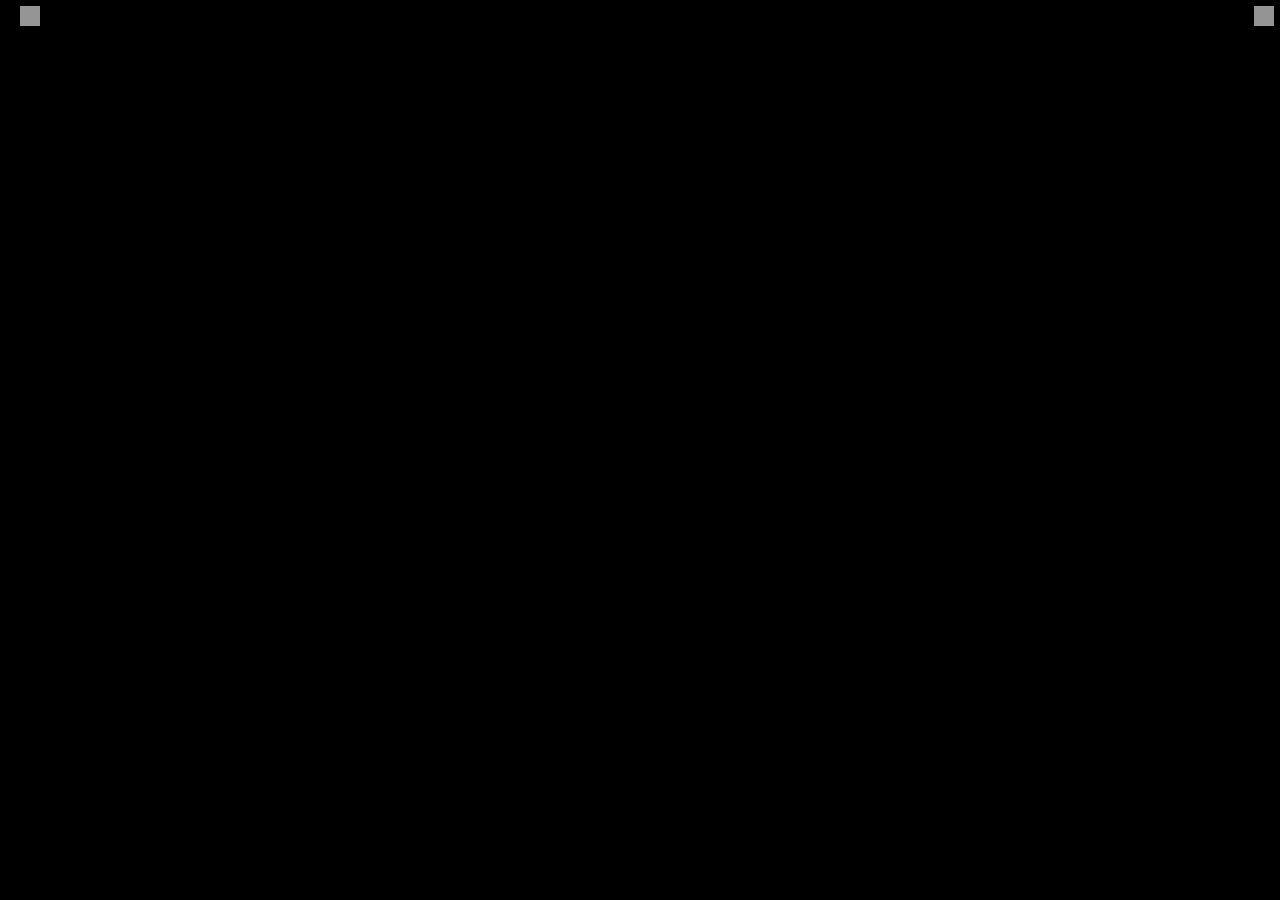
==== index.html @ 38973164 "Clubhouse end screen animation + UI polish" ====
<!DOCTYPE html>
<html lang="en">
<head>
  <link rel="manifest" href="manifest.json">
  <meta name="theme-color" content="#000000">
  <meta charset="UTF-8">
  <meta name="viewport" content="width=device-width, initial-scale=1, maximum-scale=1, user-scalable=no">
  <title>Golf Stats Tracker</title>
  <link rel="stylesheet" href="style.css">
  <link rel="stylesheet" href="clubhouse.css">
</head>
<body>

<!-- Splash Screen -->
<div id="splashScreen" style="position:fixed; inset:0; z-index:99999; background:#000; display:block; opacity:1;">
  <div class="splash-bg"></div>
  <img class="splash-logo" src="images/splash-2.png" alt="">
</div>

<div id="fadeOverlay" style="position:fixed; inset:0; z-index:99998; background:#000; display:block; opacity:1;"></div>

<!-- ===== Round Details Screen ===== -->
<div id="roundDetailsScreen" style="display:none;">
  <div class="round-details-box">
    <h2>Today's Round Details</h2>

    <div id="resumeRoundPanel" class="resume-panel hidden">
      <div class="resume-title">Active Round Found</div>
      <div id="resumeRoundCourse" class="resume-course"></div>
      <div id="resumeRoundStatus" class="resume-status"></div>
      <div class="resume-actions">
        <button id="resumeRoundBtn" type="button">Resume</button>
        <button id="newRoundBtn" type="button">Start New</button>
      </div>
    </div>

    <div class="round-form">

      <div class="form-row detail-row required-row date-display-row" id="row-roundDate">
        <div class="form-group full-width">
          <div id="roundDateDisplay" class="date-display-text"></div>
          <input type="hidden" id="roundDate">
        </div>
      </div>

      <div class="form-row detail-row required-row" id="row-roundType">
        <div class="form-group full-width">
          <label for="roundType">Round Type</label>
          <select id="roundType">
            <option value="" selected>Select Round Type</option>
            <option value="Practice Round">Practice Round</option>
            <option value="Jr PGA Tournament">Jr PGA Tournament</option>
            <option value="High School Tournament">High School Tournament</option>
            <option value="Other Event">Other Event</option>
          </select>
        </div>
      </div>

      <div class="form-row detail-row required-row" id="row-courseName">
        <div class="form-group full-width">
          <label for="courseName">Course Name</label>
          <input type="text" id="courseName">
        </div>
      </div>

      <div class="form-row detail-row required-row" id="row-startingHole">
        <div class="form-group full-width">
          <label for="startingHole">Starting Hole</label>
          <select id="startingHole">
            <option value="" selected>Select Hole</option>
            <option value="1">1</option>
            <option value="2">2</option>
            <option value="3">3</option>
            <option value="4">4</option>
            <option value="5">5</option>
            <option value="6">6</option>
            <option value="7">7</option>
            <option value="8">8</option>
            <option value="9">9</option>
            <option value="10">10</option>
            <option value="11">11</option>
            <option value="12">12</option>
            <option value="13">13</option>
            <option value="14">14</option>
            <option value="15">15</option>
            <option value="16">16</option>
            <option value="17">17</option>
            <option value="18">18</option>
          </select>
        </div>
      </div>

      <div id="postRoundGuidance" class="post-round-guidance">
        Complete the highlighted <span class="guidance-accent">Round Details</span> fields to continue.
      </div>

      <div id="postRoundReturnWrap" class="post-round-return-wrap">
        <button id="postRoundReturnBtn" type="button">Back to Round Wrap-up</button>
      </div>

      <div class="form-row detail-row recommended-row" id="row-teeInfo">
 <div class="form-group">
  <label for="teeRating">Rating</label>
  <input type="text" id="teeRating" placeholder="00.0">
</div>
<div class="form-group">
  <label for="teeSlope">Slope</label>
  <input type="number" id="teeSlope" placeholder="000">
</div>
        <div class="form-group">
          <label for="teeYardage">Yardage</label>
          <input type="number" id="teeYardage" placeholder="0000">
        </div>
      </div>

      <div class="form-row detail-row required-row" id="row-coursePars">
        <div class="form-group">
          <label for="frontPar">Front 9 Par</label>
          <input type="number" id="frontPar" name="frontPar" min="0" max="99">
        </div>
        <div class="form-group">
          <label for="backPar">Back 9 Par</label>
          <input type="number" id="backPar" name="backPar" min="0" max="99">
        </div>
        <div class="form-group">
          <label for="coursePar">Course Par</label>
          <input type="number" id="coursePar" name="coursePar" readonly>
        </div>
      </div>

      <div class="round-form-note" id="roundFormNote">
        Required rows must be complete to start. Tee details are recommended and can be added later.
      </div>

      <button id="startRoundBtn" type="button">Start Round</button>
      <button id="demoRoundBtn" type="button">Load Demo Round</button>
      <button id="fillTo18Btn" type="button">Fill to Hole 18</button>

    </div>
  </div>
</div>

<!-- Main Stats Input / Home Page -->
<div id="appContainer">
  <header>
  <h1></h1>
  <button id="statsHelpBtn" class="help-btn" type="button">?</button>
  
</header>

  <div class="hole-nav">
    <div class="hole-par-section">
      <h2 class="enter-stats-header">Enter Stats for Hole <span id="holeHeader">1</span></h2>

      <div class="hole-par-container">
        <div class="hole-par-header">Select Hole's Par</div>
        <div class="hole-par-radios">
          <label class="hole-par-radio">
            <input type="radio" name="holePar" value="3">
            <span>3</span>
          </label>
          <label class="hole-par-radio">
            <input type="radio" name="holePar" value="4">
            <span>4</span>
          </label>
          <label class="hole-par-radio">
            <input type="radio" name="holePar" value="5">
            <span>5</span>
          </label>
        </div>
      </div>
    </div>
  </div>

  <div class="gray-background">
    <div class="checkbox-container">
      <div class="checkbox-row">
        <div class="checkbox-item"><input type="checkbox" id="fir"><span>FIR</span></div>
        <div class="checkbox-item"><input type="checkbox" id="gir"><span>GIR</span></div>
      </div>
      <div class="checkbox-row">
        <div class="checkbox-item"><input type="checkbox" id="updown"><span>U&amp;D</span></div>
        <div class="checkbox-item"><input type="checkbox" id="sand"><span>SndSv</span></div>
      </div>
    </div>
  </div>

  <div class="stat-counter">
    <label for="putts">Putts</label>
    <div class="counter-group">
      <button class="minus" type="button"><span>−</span></button>
      <input type="number" id="putts" value="0">
      <button class="plus" type="button"><span>+</span></button>
    </div>
  </div>

  <div class="stat-counter">
    <label for="penalty">Penalty</label>
    <div class="counter-group">
      <button class="minus" type="button"><span>−</span></button>
      <input type="number" id="penalty" value="0">
      <button class="plus" type="button"><span>+</span></button>
    </div>
  </div>

  <div class="stat-counter">
    <label for="score">Score</label>
    <div class="counter-group">
      <button class="minus" type="button"><span>−</span></button>
      <input type="number" id="score" value="0">
      <button class="plus" type="button"><span>+</span></button>
    </div>
  </div>







<div class="actions">
  <div class="save-hole-row">
    <button id="prevHole" class="nav-btn arrow-btn" type="button">◀</button>
    <button id="saveHole" type="button">Save Hole</button>
    <button id="forwardHole" class="nav-btn arrow-btn" type="button">▶</button>
  </div>

  <button id="seeStats" type="button">View Stats Summary</button>
</div>








  <div class="return-row">
    <button id="returnToDetails" type="button">← Return to Round Details</button>
  </div>
</div>

<!-- Stats Help Popup -->
<div id="statsHelpPopup" class="popup-overlay">
  <div class="help-popup-box">
    <div class="help-popup-title">Stats Screen Help</div>

    <div class="help-popup-text">
      <p><strong>Select the hole par</strong> first.</p>

      <p>
        Enter the stats for that hole, including
        <strong>Putts</strong> and <strong>Score</strong>.
      </p>

      <p>
        Check <strong>FIR</strong>, <strong>GIR</strong>,
        <strong>U&amp;D</strong>, and <strong>SndSv</strong>
        only if they apply to that hole.
      </p>

      <p>
        Tap <strong>Save Hole</strong> when finished.
        The app will automatically move to the next hole.
      </p>

      <p>
        Use the left and right arrows only if you need to view another hole screen.
      </p>
    </div>

    <button id="statsHelpCloseBtn" type="button">Close</button>
  </div>
</div>


<!-- Save Confirmation Popup -->
<div id="saveConfirmPopup" class="popup-overlay">
  <div class="popup-box">
    <div id="saveConfirmText">Save Hole X Stats?</div>

    <p class="warning-text save-hole-warning">
      Be sure you have entered <br>all this hole's stats accurately.<br>
      You will not be able to edit this later.
    </p>

    <button id="confirmOK" type="button">OK</button>
    <button id="confirmCancel" type="button">Cancel</button>
  </div>
</div>

<!-- Validation Popup -->
<div id="validationPopup" class="popup-overlay">
  <div class="popup-box">
    <div id="validationText"></div>
    <button id="validationOK" type="button">OK</button>
  </div>
</div>

<!-- Hole Saved Fade Message -->
<div id="holeSavedFade" class="popup-overlay">
  <div class="popup-box">
    <div class="hole-saved-text">
      Hole <span id="holeSavedNumber">1</span> Saved <span class="checkmark">✔</span>
    </div>
  </div>
</div>

<!-- Round Complete Modal -->
<div id="roundCompleteModal" class="popup-overlay">
  <div class="popup-box">
    <div id="roundCompleteText" style="font-size:22px; font-weight:bold; margin-bottom:16px;"></div>

    <div id="roundCompleteSubtext" style="font-size:16px; line-height:1.4; margin-bottom:20px;"></div>

    <div class="round-complete-buttons">
      <button id="roundCompleteSummaryBtn" type="button">View Summary</button>
      <button id="roundCompleteDetailsBtn" type="button">Round Details</button>
      <button id="roundCompleteCloseBtn" type="button">Go to Round Wrap-up</button>
    </div>
  </div>
</div>


<!-- Round Details Help Popup -->


<!-- 19th Hole Screen -->
<div id="nineteenthHoleScreen" class="screen hidden">
  <div class="summary-box nineteenth-box" style="text-align:center;">
    <div class="nineteenth-box-inner">

      <h2 style="margin-bottom:10px;">Today's Round Wrap-up</h2>
      <div id="nineteenthHeadline" style="font-size:18px; margin-bottom:20px;"></div>

      <div id="finalScoreCircle" class="score-circle nineteenth-score-circle"></div>

      <div class="nineteenth-mini-stats">
        <div class="nineteenth-mini-stat nineteenth-score-summary">
          <div><strong>Final Score:</strong> <span id="nineteenthFinalScore"></span></div>
          <div><strong>Vs Par:</strong> <span id="nineteenthVsPar"></span></div>
        </div>

        <div class="nineteenth-avg-row">
          <div class="nineteenth-mini-stat">
            <div>Par 3 Avg</div>
            <div id="par3Avg">--</div>
          </div>
          <div class="nineteenth-mini-stat">
            <div>Par 4 Avg</div>
            <div id="par4Avg">--</div>
          </div>
          <div class="nineteenth-mini-stat">
            <div>Par 5 Avg</div>
            <div id="par5Avg">--</div>
          </div>
        </div>

        <div class="nineteenth-mini-stat nineteenth-putts-stat">
          <div><strong>Putts for Round:</strong> <span id="roundPuttsTotal">0</span></div>
        </div>
      </div>

      <div id="missingCourseDataReminder" style="margin-bottom:20px; font-size:14px; display:none;"></div>

      <div class="actions">
        <button id="nineteenthSummaryBtn" type="button">View Summary</button>
        <button id="viewSavedRoundsBtn" type="button">Go to Saved Rounds</button>
        <button id="nineteenthDetailsBtn" type="button">Finish Round Details</button>
        <button id="nineteenthNewRoundBtn" type="button">Start New Round</button>
      </div>

    </div>
  </div>
</div>

<!-- Saved Rounds Hub Screen -->
<div id="savedRoundsScreen" class="screen hidden saved-rounds-screen">
  <div class="saved-rounds-overlay">
    <div class="saved-rounds-panel">
      <h2 class="saved-rounds-title">Saved Rounds</h2>
      <div class="saved-rounds-subtitle">History and performance review</div>

      <div class="saved-rounds-hub-actions">
        <button id="openPerformanceChartsBtn" type="button">Open Performance Charts</button>
        <button id="openSavedRoundsListBtn" type="button">View Saved Rounds</button>
      </div>

      <button
        id="savedRoundsHubBackBtn"
        type="button"
        onclick="
          document.getElementById('savedRoundsScreen')?.classList.add('hidden');
          document.getElementById('performanceChartsScreen')?.classList.add('hidden');
          document.getElementById('savedRoundsListScreen')?.classList.add('hidden');
          document.getElementById('nineteenthHoleScreen')?.classList.remove('hidden');
        "
      >Back</button>
    </div>
  </div>
</div>

<!-- Performance Charts Screen -->
<div id="performanceChartsScreen" class="screen hidden saved-rounds-screen">
  <div class="saved-rounds-overlay">
    <div class="saved-rounds-panel">

      <h2 class="saved-rounds-title">Performance Charts</h2>
      <div class="saved-rounds-subtitle">Round analysis and trends</div>

      <div class="analytics-review-section">
        <div class="analytics-swiper" id="analyticsSwiper">
          <div class="analytics-swiper-track" id="analyticsSwiperTrack">

            <div class="analytics-slide">
              <div class="analytics-chart-card">
                <div class="analytics-card-title">Score vs Yardage</div>
                <canvas id="scoreYardageChart" aria-label="Score versus yardage chart"></canvas>
              </div>
            </div>

            <div class="analytics-slide">
              <div class="analytics-chart-card">
                <div class="analytics-card-title">FIR % by Round</div>
                <canvas id="firByRoundChart" aria-label="Fairways in regulation by round"></canvas>
              </div>
            </div>

          </div>
        </div>

        <div class="analytics-dots">
          <button type="button" class="analytics-dot active" data-chart-index="0" aria-label="Show chart 1"></button>
          <button type="button" class="analytics-dot" data-chart-index="1" aria-label="Show chart 2"></button>
        </div>

        <div class="analytics-metrics-grid">
          <div class="analytics-metric-card">
            <div class="analytics-metric-label">Avg Score</div>
            <div id="avgScoreValue" class="analytics-metric-value">--</div>
          </div>

          <div class="analytics-metric-card">
            <div class="analytics-metric-label">Avg vs Par</div>
            <div id="avgVsParValue" class="analytics-metric-value">--</div>
          </div>

          <div class="analytics-metric-card">
            <div class="analytics-metric-label">Putts / Round</div>
            <div id="avgPuttsValue" class="analytics-metric-value">--</div>
          </div>

          <div class="analytics-metric-card">
            <div class="analytics-metric-label">U&amp;D</div>
            <div id="avgUpDownValue" class="analytics-metric-value">--</div>
          </div>
        </div>
        <!-- ========================================= -->
<!-- FIR CHART → DOT TAP POPUP (START) -->
<!-- ========================================= -->
<div id="chartPointPopup" class="chart-point-popup hidden">

  <div class="chart-popup-box">

    <div class="chart-popup-close" id="chartPopupClose">✖</div>

    <div class="chart-popup-content">

      <div class="chart-popup-section">
        <div class="chart-popup-title">Round Details</div>
        <div id="popupCourse">Course: --</div>
        <div id="popupDate">Date: --</div>
      </div>

      <div class="chart-popup-section">
        <div class="chart-popup-title">FIR Context</div>
        <div id="popupPar4FIR">Par 4 FIR: --</div>
        <div id="popupPar5FIR">Par 5 FIR: --</div>
      </div>

      <div class="chart-popup-section">
        <div class="chart-popup-title">Course Setup</div>
        <div id="popupYardage">Yardage: --</div>
        <div id="popupRating">Rating: --</div>
        <div id="popupSlope">Slope: --</div>
      </div>

    </div>

    <div id="chartPopupPointer" class="chart-popup-pointer"></div>

  </div>
</div>
<!-- ========================================= -->
<!-- FIR CHART → DOT TAP POPUP (END) -->
<!-- ========================================= -->
      </div>

      <button
        id="performanceChartsBackBtn"
        type="button"
        onclick="
          document.getElementById('performanceChartsScreen')?.classList.add('hidden');
          document.getElementById('savedRoundsListScreen')?.classList.add('hidden');
          document.getElementById('savedRoundsScreen')?.classList.remove('hidden');
          document.dispatchEvent(new Event('savedRoundsShown'));
        "
      >Back</button>

    </div>
  </div>
</div>

<!-- Saved Rounds List Screen -->
<div id="savedRoundsListScreen" class="screen hidden saved-rounds-screen">
  <div class="saved-rounds-overlay">
    <div class="saved-rounds-panel">
      <h2 class="saved-rounds-title">Saved Rounds</h2>
      <div class="saved-rounds-subtitle">Round history and results</div>

      <div id="savedRoundsList" class="saved-rounds-list"></div>

      <button
        id="savedRoundsListBackBtn"
        type="button"
        onclick="
          document.getElementById('savedRoundsListScreen')?.classList.add('hidden');
          document.getElementById('performanceChartsScreen')?.classList.add('hidden');
          document.getElementById('savedRoundsScreen')?.classList.remove('hidden');
          document.dispatchEvent(new Event('savedRoundsShown'));
        "
      >Back</button>
    </div>
  </div>
</div>

<!-- Final Closure Popup -->
<div id="finalClosurePopup" class="popup-overlay">
  <div class="popup-box">
    <div id="finalClosureTitle" style="font-size:22px; font-weight:bold; margin-bottom:16px;">
      Round Complete
    </div>
    <div id="finalClosureText" style="font-size:16px; line-height:1.5; margin-bottom:20px;">
      Awesome. Complete stats make your analysis more accurate and more useful to coaches and recruiters. Keep up the good work!
    </div>
    <button id="finalClosureBtn" type="button">See You on the Next Round</button>
  </div>
</div>

<!-- Round Summary Modal -->
<div id="summaryModal">
  <div class="summary-box">
    <div id="exitSummary">EXIT ✖</div>
    <h2>Round Summary</h2>
<div id="summaryCourseName" style="font-size:14px; color:#555; margin-top:-6px; margin-bottom:10px;"></div>
    <div class="table-container">
      <table id="summaryTable">
        <thead>
          <tr>
            <th>Hole</th>
            <th>FIR</th>
            <th>GIR</th>
            <th>Putts</th>
            <th>U&amp;D</th>
            <th>SndSv</th>
            <th>Pnlty</th>
            <th>Score</th>
          </tr>
        </thead>
        <tbody>
          <!-- JS generated rows -->
        </tbody>
      </table>
    </div>
  </div>
</div>

<div id="rotateOverlay">
  <div id="rotateMessage">
    ⛳ Please rotate your phone back to portrait to continue
  </div>
</div>

<div id="deleteRoundPopup" class="popup-overlay hidden">
  <div class="popup-box">
    <h2>Start New Round?</h2>
    <p class="warning-text">
      Are you sure you want to start a new round?<br><br>
      There is an active round in progress.<br>
      All data from that round will be deleted.
    </p>

    <div class="popup-actions">
      <button id="keepCurrentRoundBtn" type="button">Keep Current Round</button>
      <button id="deleteAndStartNewBtn" type="button">Delete and Start New</button>
    </div>
  </div>
</div>

<!-- For Testing Saved Rounds -->
<button id="devJumpToSavedRounds" onclick="
document.getElementById('roundDetailsScreen')?.style.setProperty('display','none');
document.getElementById('appContainer')?.style.setProperty('display','none');
document.getElementById('nineteenthHoleScreen')?.classList.add('hidden');
document.getElementById('performanceChartsScreen')?.classList.add('hidden');
document.getElementById('savedRoundsListScreen')?.classList.add('hidden');
document.getElementById('savedRoundsScreen')?.classList.remove('hidden');
if (typeof window.renderSavedRounds === 'function') window.renderSavedRounds();
document.dispatchEvent(new Event('savedRoundsShown'));
" style="
position: fixed;
top: 6px;
left: 6px;
z-index: 2147483647;
width: 20px;
height: 20px;
padding: 0;
background: #959595;
color: transparent;
border: none;
border-radius: 0;
cursor: pointer;
font-size: 0;
line-height: 0;
">
SR

DEV: Saved Rounds
</button>


<!-- ===== DEV BUILD Btn for Clubhouse section (REMOVE BEFORE TOURNAMENT) ===== -->
<button id="devClubhouseBtn" type="button" onclick="showClubhouseScreen()" style="
position: fixed;
top: 6px;
right: 6px;
z-index: 2147483647;
width: 20px;
height: 20px;
padding: 0;
background: #949494;
color: transparent;
border: none;
border-radius: 0;
cursor: pointer;
font-size: 0;
line-height: 0;
">
CH

DEV: Clubhouse
</button>


<!-- ===== Clubhouse Block) ===== -->

<!-- ===== DEV BUILD LABEL (REMOVE BEFORE TOURNAMENT) ===== -->
<<div id="clubhouseScreen" class="hidden">
  <div class="clubhouse-box">

    <h2>Welcome to the Clubhouse</h2>

    <div id="clubhouseMessage" class="clubhouse-message-text"></div>

    <div class="actions clubhouse-actions">
      <button id="clubhouseSummaryBtn" type="button" onclick="openClubhouseSummary()">View Summary</button>
      <button id="clubhouseNewRoundBtn" type="button" onclick="startNewRoundFromClubhouse()">Start New Round</button>
      <button id="clubhouseCloseBtn" type="button" onclick="showClubhouseDoneScreen()">Done</button>
    </div>

  </div>
</div>


<!-- ===== CLOSING Clubhouse Goodbye) ===== -->
<div id="clubhouseDoneScreen" class="hidden">
  <div class="clubhouse-done-inner">
    <img
      id="clubhouseDoneLogo"
      src="images/Stracker-header-2.png"
      alt="Stracker"
    >

    <button id="clubhouseDoneStartBtn" type="button" onclick="startNewRoundFromClubhouseDone()">
      Tap Here to Start a New Round
    </button>
  </div>
</div>





<script src="js/state.js"></script>
<script src="js/storage.js"></script>
<script src="js/analytic.js"></script>
<script src="js/app.js"></script>
<script src="js/clubhouse.js"></script>

</body>
</html>
---- style.css ----
/* ================= Global ================= */
html,
body {
    width: 100%;
    max-width: 100%;
    margin: 0;
    padding: 0;
    overflow-x: hidden;
    background-color: black;
    font-family: Arial, sans-serif;
    text-align: center;
}

body {
    background-color: black;
}

.hidden {
    display: none !important;
}

:root {
    --round-bg-image: url("images/golf-shot1.jpg");
}

/* ================= Footer ================= */
footer {
    display: none;
    background-color: white;
    color: black;
    padding: 12px 16px;
    width: 100%;
    box-sizing: border-box;
    position: sticky;
    bottom: 0;
    z-index: 10;
}

footer a#contact-link {
    color: #007bff;
    text-decoration: underline;
}

/* ================= Splash Screen ================= */
#splashScreen {
    position: fixed;
    inset: 0;
    display: flex;
    justify-content: center;
    align-items: center;
    background: black;
    overflow: hidden;
    z-index: 99999;
}

.splash-bg {
    position: absolute;
    inset: 0;
    background-image: url("images/splash-1.jpg");
    background-size: cover;
    background-position: center;
    opacity: 0;
    transform: scale(0.75);
    animation:
        splashBGIn 2s ease forwards,
        splashBGOut 1.5s ease 2s forwards;
}

.splash-logo {
    position: absolute;
    width: 35%;
    left: 50%;
    top: 60%; /* 👈 THIS is your starting height */
    transform: translate(-50%, -50%) scale(0.75);
    transform-origin: center center;
    animation:
        splashLogoIn 2s ease forwards,
        splashLogoMove 1.5s ease 2s forwards,
        splashLogoHold 1s linear 3.5s forwards,
        splashLogoOut 2s ease 3.5s forwards;
}

#fadeOverlay {
    position: fixed;
    inset: 0;
    background: black;
    z-index: 99998;
    opacity: 1;
    pointer-events: none;
    transition: opacity 0.35s ease;
}

#appContainer {
    display: none;
    background:
        linear-gradient(rgba(0, 0, 0, 0.18), rgba(0, 0, 0, 0.34)),
        var(--round-bg-image) center center / cover no-repeat;
    background-color: white;
    opacity: 1;
    transform: scale(1);
    min-height: 100vh;
    padding-bottom: calc(100px + env(safe-area-inset-bottom));
    box-sizing: border-box;
}

@keyframes splashBGIn {
    0% {
        opacity: 0;
        transform: scale(0.75);
    }
    25% {
        opacity: 1;
    }
    100% {
        opacity: 1;
        transform: scale(1);
    }
}

@keyframes splashBGOut {
    to {
        opacity: 0;
    }
}

@keyframes splashLogoIn {
    0% {
        opacity: 0;
        transform: translate(-50%, 160%) scale(0.75);
    }
    25% {
        opacity: 1;
    }
    100% {
        opacity: 1;
        transform: translate(-50%, 160%) scale(1);
    }
}

@keyframes splashLogoMove {
    from {
        opacity: 1;
        transform: translate(-50%, 160%) scale(1);
    }
    to {
        opacity: 1;
        transform: translate(-50%, -50%) scale(2);
    }
}

@keyframes splashLogoHold {
    from {
        opacity: 1;
        transform: translate(-50%, -50%) scale(2);
    }
    to {
        opacity: 1;
        transform: translate(-50%, -50%) scale(2);
    }
}

@keyframes splashLogoOut {
    from {
        opacity: 1;
        transform: translate(-50%, -50%) scale(2);
    }
    to {
        opacity: 0;
        transform: translate(-50%, -50%) scale(2);
    }
}

/* ================= Header ================= */
header {
    display: flex;
    justify-content: center;
    align-items: center;
    position: relative;
    color: white;
    background-image: url("images/Stracker-header-1.png");
    background-color: rgb(50, 50, 50);
    background-repeat: no-repeat;
    background-position: center 0%;
    background-size: contain;
    padding: 16px 0;
}

.help-btn {
    position: absolute;
    top: 10px;
    right: 10px;
    width: 30px;
    height: 30px;
    border: 1px solid rgba(255, 255, 255, 0.85);
    border-radius: 8px;
    background: rgba(0, 0, 0, 0.35);
    color: white;
    font-size: 18px;
    font-weight: 700;
    line-height: 1;
    display: flex;
    align-items: center;
    justify-content: center;
    cursor: pointer;
    z-index: 20;
}



header h1 {
    padding-top: 10px;
    margin: 0;
}

#speakerToggle {
    position: absolute;
    right: 15px;
    cursor: pointer;
    font-size: 22px;
}

/* ================= Rotate Overlay ================= */
#rotateOverlay {
    position: fixed;
    inset: 0;
    background: black;
    display: none;
    z-index: 9999;
    pointer-events: all;
}

#rotateMessage {
    color: white;
    text-align: center;
    font-size: 24px;
    margin-top: 15%;
    padding: 0 20px;
}

@media screen and (orientation: landscape) {
    #rotateOverlay {
        display: block;
    }
}

/* ================= Hole Section ================= */
.hole-nav {
    display: flex;
    justify-content: center;
    align-items: center;
    padding: 12px 5% 8px;
    background: transparent;
    margin-bottom: 3px;
}

.hole-par-section {
    display: flex;
    flex-direction: column;
    align-items: center;
    margin-top: -6px;
    gap: 4px;
    margin-bottom: -10px;
    padding: 8px 12px;
    background-color: rgba(255, 255, 255, 0.25);
    border: 1px solid rgba(255, 255, 255, 0.24);
    border-radius: 10px;
    box-sizing: border-box;
    width: 100%;
    max-width: 420px;
}

.enter-stats-header {
    font-size: 24px;
    font-weight: bold;
    margin: 0;
    text-align: left;
    color: white;
}

.hole-par-header {
    font-size: 22px;
    font-weight: bold;
    margin-bottom: 6px;
    text-align: center;
    color: white;
}

.hole-par-radios {
    display: flex;
    justify-content: center;
    gap: 10px;
}

.hole-par-radio {
    display: inline-flex;
    align-items: center;
    justify-content: center;
    cursor: pointer;
}

.hole-par-radio input[type="radio"] {
    display: none;
}

.hole-par-radio span {
    display: flex;
    justify-content: center;
    align-items: center;
    width: 55px;
    height: 40px;
    border-radius: 10px;
    border: 1px solid rgba(255, 255, 255, 0.7);
    background-color: rgba(255, 255, 255, 0.9);
    color: black;
    font-weight: bold;
    font-size: 20px;
    user-select: none;
    transition: all 0.2s ease;
}

.hole-par-radio input[type="radio"]:checked + span {
    background-color: #4caf50;
    border-color: #4caf50;
    color: white;
    box-shadow: 0 0 6px rgba(76, 175, 80, 0.6);
}

/* ================= Gray Stats Box ================= */
.gray-background {
    background-color: rgba(255, 255, 255, 0.16);
    border: 1px solid rgba(255, 255, 255, 0.24);
    border-radius: 10px;
    padding: 12px 0 1px 0;
    margin: 10px 5%;
    text-align: center;
    box-sizing: border-box;
}

.checkbox-container {
    display: inline-block;
}

.checkbox-row {
    display: flex;
    gap: 80px;
    margin-bottom: 15px;
}

.checkbox-item {
    display: flex;
    align-items: center;
    font-size: 20px;
}

.checkbox-item span {
    font-weight: bold;
    font-size: 20px;
    color: white;
}

.checkbox-item input[type="checkbox"] {
    width: 28px;
    height: 28px;
    transform: scale(1.4);
    margin-right: 12px;
    accent-color: #4caf50;
    background-color: rgba(255, 255, 255, 0.75);
    border-radius: 6px;
}

#gir {
    margin-left: 15px;
    margin-right: 16px;
}

/* ================= Counters ================= */
.stat-counter {
    background-color: rgba(255, 255, 255, 0.16);
    border: 1px solid rgba(255, 255, 255, 0.24);
    border-radius: 10px;
    padding: 10px 12px;
    display: flex;
    justify-content: center;
    align-items: center;
    flex-direction: column;
    margin: 10px 5%;
    box-sizing: border-box;
}

.stat-counter label {
    font-size: 20px;
    font-weight: bold;
    color: white;
}

.counter-group {
    display: flex;
    justify-content: center;
    align-items: center;
    gap: 10px;
    margin-top: -2px;
}

.counter-group button {
    width: 50px;
    height: 40px;
    font-size: 40px;
    line-height: 34px;
    color: white;
    border-radius: 10px;
    border: 1px solid rgba(255, 255, 255, 0.2);
    background: rgba(0, 0, 0, 0.4);
    backdrop-filter: blur(2px);
    touch-action: manipulation;
}

.counter-group input {
    width: 50px;
    height: 28px;
    font-size: 18px;
    text-align: center;
    padding: 0;
    line-height: 28px;
}

.counter-group input::placeholder {
    color: #888;
    font-size: 12px;
    text-align: center;
}

/* ================= Action Buttons ================= */
.actions {
    margin-top: 8px;
    display: flex;
    flex-direction: column;
    gap: 10px;
    align-items: center;
}

.save-hole-row {
    width: 92%;
    max-width: 430px;
    margin: 0 auto;
    display: grid;
    grid-template-columns: 54px minmax(0, 1fr) 54px;
    gap: 12px;
    align-items: center;
}

.actions > .save-hole-row {
    width: 92%;
    max-width: 430px;
}

#prevHole,
#forwardHole {
    width: 54px;
    min-width: 54px;
    max-width: 54px;
    height: 86px;
    min-height: 86px;
    max-height: 86px;
    padding: 0;
    margin: 0;
    display: flex;
    align-items: center;
    justify-content: center;
    align-self: stretch;
    justify-self: stretch;
    font-size: 30px;
    line-height: 1;
    border-radius: 14px;
    overflow: hidden;
}

#saveHole {
    width: 100%;
    min-width: 0;
    min-height: 86px;
    height: 86px;
    padding: 0 16px;
    margin: 0;
    font-size: 26px;
    font-weight: 700;
    border-radius: 16px;
    display: flex;
    align-items: center;
    justify-content: center;
}

#seeStats {
    margin-top: 2px;
    padding: 10px 16px;
    font-size: 18px;
    width: 75%;
}

#nextHole {
    display: none !important;
}

.actions button {
    border: 1px solid rgba(255, 255, 255, 0.4);
    color: white;
    cursor: pointer;
    background: linear-gradient(
        to bottom,
        rgba(60, 60, 60, 0.9),
        rgba(20, 20, 20, 0.95)
    );
    box-shadow:
        inset 0 1px 0 rgba(255, 255, 255, 0.25),
        0 4px 10px rgba(0, 0, 0, 0.4);
    backdrop-filter: blur(2px);
    white-space: nowrap;
}

#saveHole.inactive {
    background-color: #aaa;
    color: #666;
    cursor: not-allowed;
    opacity: 0.6;
}

/* ================= Navigation Buttons ================= */
.nav-btn {
    padding: 0;
    margin: 0;
    border-radius: 12px;
    border: 1px solid rgba(255, 255, 255, 0.4);
    color: white;
    cursor: pointer;
    background: linear-gradient(
        to bottom,
        rgba(70, 70, 70, 0.9),
        rgba(20, 20, 20, 0.95)
    );
    box-shadow:
        inset 0 1px 0 rgba(255, 255, 255, 0.25),
        0 4px 10px rgba(0, 0, 0, 0.4);
}

.arrow-btn {
    display: flex;
    align-items: center;
    justify-content: center;
    line-height: 1;
}

.actions button:active,
.nav-btn:active {
    transform: scale(0.96);
    box-shadow: inset 0 2px 6px rgba(0, 0, 0, 0.6);
}

.nav-btn.disabled,
.main-btn.disabled,
.arrow-btn.disabled {
    background-color: #b8b8b8 !important;
    color: #6f6f6f !important;
    cursor: not-allowed;
    opacity: 0.65;
    pointer-events: none;
}




/* ================= Popup Overlay ================= */
.popup-overlay {
    display: none;
    position: fixed;
    inset: 0;
    width: 100%;
    height: 100%;
    background-color: rgba(0, 0, 0, 0.4);
    justify-content: center;
    align-items: center;
    z-index: 9999;
}

.popup-box {
    background: white;
    border-radius: 12px;
    padding: 40px;
    width: 85%;
    max-width: 380px;
    text-align: center;
    box-shadow: 0 4px 12px rgba(0, 0, 0, 0.25);
}

#deleteRoundPopup {
    display: none;
    position: fixed;
    inset: 0;
    background-color: rgba(0, 0, 0, 0.4);
    z-index: 9999;
}

#deleteRoundPopup .popup-box {
    position: fixed;
    top: 50%;
    left: 50%;
    transform: translate(-50%, -50%);
    width: min(88vw, 460px);
    margin: 0;
    box-sizing: border-box;
}

#saveConfirmText {
    font-size: 22px;
    margin-bottom: 24px;
    color: #2e7d32;
    font-weight: bold;
}

#validationText {
    font-size: 18px;
    margin-bottom: 24px;
    color: #2e7d32;
    font-weight: normal;
    line-height: 1.35;
}

#confirmOK,
#confirmCancel,
#validationOK,
#keepCurrentRoundBtn,
#deleteAndStartNewBtn {
    padding: 14px 28px;
    font-size: 20px;
    margin: 6px;
    border-radius: 8px;
    color: black;
    font-weight: bold;
    cursor: pointer;
}

.validation-highlight {
    box-shadow: 0 0 0 4px #ff3b30 !important;
    border-radius: 10px;
}


.help-popup-box {
    background: rgba(255, 255, 255, 0.70);
    backdrop-filter: blur(4px);
    border-radius: 12px;
    padding: 18px 16px 16px;
    width: 84%;
    max-width: 360px;
    text-align: left;
    box-shadow: 0 4px 12px rgba(0, 0, 0, 0.25);
    box-sizing: border-box;
}

.help-popup-title {
    font-size: 16px;
    font-weight: 700;
    color: black;
    text-align: center;
    margin-bottom: 12px;
}

.help-popup-text {
    font-size: 14px;
    line-height: 1.4;
    color: black;
}

.help-popup-text p {
    margin: 0 0 10px 0;
}

#statsHelpCloseBtn {
    display: block;
    margin: 14px auto 0;
    padding: 10px 18px;
    font-size: 16px;
    border-radius: 8px;
    border: 1px solid #999;
    background: rgba(255, 255, 255, 0.96);
    color: black;
    font-weight: 700;
    cursor: pointer;
}



/* ================= Hole Saved Overlay ================= */
#holeSavedFade {
    position: fixed;
    inset: 0;
    display: none;
    align-items: center;
    justify-content: center;
    background: rgba(0, 0, 0, 0.18);
    opacity: 0;
    visibility: hidden;
    pointer-events: none;
    z-index: 99999;
    transition: opacity 0.45s ease;
}

#holeSavedFade .popup-box {
    background: rgba(20, 20, 20, 0.88);
    color: white;
    border: 1px solid rgba(255, 255, 255, 0.14);
    border-radius: 16px;
    padding: 18px 26px;
    box-shadow: 0 10px 30px rgba(0, 0, 0, 0.35);
}

.hole-saved-text {
    font-size: 1.2rem;
    font-weight: 700;
    color: white;
    text-align: center;
}

.hole-saved-text .checkmark {
    color: #5cff87;
    margin-left: 6px;
}

/* ================= Round Complete Modal ================= */
#roundCompleteModal {
    z-index: 10002;
}

.round-complete-box {
    background: rgba(255, 255, 255, 0.92);
    border-radius: 14px;
    padding: 30px 22px 24px;
    width: 86%;
    max-width: 400px;
    text-align: center;
    box-shadow: 0 8px 22px rgba(0, 0, 0, 0.28);
}

.round-complete-text {
    font-size: 24px;
    font-weight: bold;
    color: #1f1f1f;
    line-height: 1.25;
    margin-bottom: 14px;
}

.round-complete-subtext {
    font-size: 16px;
    line-height: 1.45;
    color: #2f2f2f;
    margin-bottom: 20px;
}

.round-complete-actions,
.round-complete-buttons {
    display: flex;
    flex-direction: column;
    gap: 14px;
    align-items: center;
    margin-top: 18px;
}

.round-complete-btn,
#roundCompleteSummaryBtn,
#roundCompleteDetailsBtn,
#roundCompleteCloseBtn {
    background: linear-gradient(to bottom, #3a3a3a 0%, #111 50%, #000 100%);
    color: white;
    border: 1px solid #5a5a5a;
    border-radius: 14px;
    padding: 14px 20px;
    font-size: 16px;
    font-weight: 600;
    cursor: pointer;
    width: 220px;
    text-align: center;
    box-shadow:
        inset 0 1px 0 rgba(255, 255, 255, 0.18),
        0 5px 12px rgba(0, 0, 0, 0.4);
    transition: all 0.15s ease;
}

.round-complete-btn:hover,
#roundCompleteSummaryBtn:hover,
#roundCompleteDetailsBtn:hover,
#roundCompleteCloseBtn:hover {
    filter: brightness(1.1);
}

.round-complete-btn:active,
#roundCompleteSummaryBtn:active,
#roundCompleteDetailsBtn:active,
#roundCompleteCloseBtn:active {
    transform: translateY(1px);
    box-shadow:
        inset 0 2px 4px rgba(0, 0, 0, 0.4),
        0 2px 6px rgba(0, 0, 0, 0.3);
}

#roundCompleteCloseBtn {
    border: 1px solid #7fdc8a;
    box-shadow:
        inset 0 1px 0 rgba(255, 255, 255, 0.2),
        0 5px 14px rgba(0, 0, 0, 0.45),
        0 0 8px rgba(127, 220, 138, 0.3);
}

.highlight-green {
    color: #4fd16c;
    font-weight: 600;
}

/* ================= Summary Modal ================= */
#summaryModal {
    display: none;
    position: fixed;
    inset: 0;
    width: 100%;
    height: 100%;
    background: rgba(0, 0, 0, 0.4);
    justify-content: center;
    align-items: center;
    z-index: 1000;
    overflow-y: hidden;
}

.summary-box {
    background: white;
    border-radius: 12px;
    padding: 15px;
    width: 95%;
    max-height: 90vh;
    max-width: 700px;
    margin: 60px auto;
    box-shadow: 0 4px 12px rgba(0, 0, 0, 0.25);
    overflow-x: auto;
    overflow-y: auto;
    text-align: center;
    position: relative;
}

#exitSummary {
    position: absolute;
    top: 10px;
    right: 15px;
    font-weight: bold;
    cursor: pointer;
}

.table-container {
    max-height: 60vh;
    max-width: 100%;
    overflow-y: auto;
    -webkit-overflow-scrolling: touch;
    scrollbar-width: none;
    -ms-overflow-style: none;
}

.table-container::-webkit-scrollbar {
    display: none;
}

#summaryTable {
    width: 100%;
    border-collapse: collapse;
    text-align: center;
    table-layout: fixed;
}

#summaryTable th,
#summaryTable td {
    border: 1px solid #ccc;
    padding: 4px;
    font-size: 14px;
    white-space: nowrap;
}

#summaryTable thead th {
    position: sticky;
    color: white;
    top: 0;
    background: #257629;
    z-index: 2;
}

#summaryTable th:nth-child(2),
#summaryTable td:nth-child(2),
#summaryTable th:nth-child(3),
#summaryTable td:nth-child(3) {
    width: 40px;
}

#summaryTable th:nth-child(8),
#summaryTable td:nth-child(8) {
    width: 50px;
}

.sub-header {
    font-size: 12px;
    font-weight: bold;
    background: #f1f1f1;
    text-align: left;
    padding-left: 8px;
}

.totals-title {
    background-color: #daebfc;
    font-weight: bold;
    text-align: center;
}

/* ================= Score Circles ================= */
.score-circle {
    display: inline-block;
    min-width: 30px;
    height: 30px;
    line-height: 30px;
    text-align: center;
    border-radius: 50%;
    font-weight: bold;
    font-size: 16px;
    color: black;
    border: 1px solid #ccc;
    box-sizing: border-box;
}

.score-circle.eagle {
    background-color: red;
    color: white;
}

.score-circle.birdie {
    background-color: red;
    color: white;
}

.score-circle.par {
    background-color: rgb(12, 150, 74);
    border: 1px solid rgb(12, 150, 74);
    color: white;
}

.score-circle.bogey {
    background-color: #3c3c3c;
    color: white;
}

.score-circle.double-bogey {
    background-color: #3c3c3c;
    color: white;
}



/* ================= Round Details Screen ================= */
#roundDetailsScreen {
    position: absolute;
    top: 0;
    left: 0;
    width: 100%;
    min-height: 100vh;
    background: url("images/Round-details-1.jpg") no-repeat center center;
    background-size: cover;
    display: none;
    justify-content: center;
    align-items: flex-start;
    z-index: 200;
    overflow-y: auto;
    -webkit-overflow-scrolling: touch;
    padding: 10px 0 calc(110px + env(safe-area-inset-bottom));
    box-sizing: border-box;
}

#roundDetailsScreen,
#roundDetailsScreen label,
#roundDetailsScreen h2,
#roundDetailsScreen select,
#roundDetailsScreen input {
    color: white !important;
}

#roundDetailsScreen input,
#roundDetailsScreen select {
    background: rgba(255, 255, 255, 0.82);
    color: black !important;
    border: 1px solid rgba(255, 255, 255, 0.6);
    padding: 6px 8px;
    border-radius: 4px;
}

#roundDetailsScreen option {
    color: black !important;
}

.round-details-box {
    padding: 0.95rem 1rem 1.1rem;
    border-radius: 12px;
    width: 92%;
    max-width: 700px;
    display: flex;
    flex-direction: column;
    gap: 0.55rem;
    box-sizing: border-box;
    margin-top: 40px;
    margin-bottom: 20px;
    background: rgba(0, 0, 0, 0.42);
}

.round-details-box h2 {
    margin: 0 0 4px;
    font-size: 1.45rem;
}

/* ===== Resume Panel ===== */
.resume-panel {
    background: rgba(0, 0, 0, 0.42);
    border: 1px solid rgba(255, 255, 255, 0.22);
    border-radius: 10px;
    padding: 9px 10px 10px;
    text-align: center;
}

.resume-title {
    font-size: 17px;
    font-weight: bold;
    margin-bottom: 4px;
    text-align: center;
}

.resume-course {
    font-size: 15px;
    line-height: 1.2;
    margin-bottom: 3px;
    text-align: center;
    font-weight: bold;
}

.resume-status {
    font-size: 14px;
    line-height: 1.2;
    margin-bottom: 8px;
    text-align: center;
}

.resume-actions {
    display: flex;
    gap: 8px;
    flex-wrap: nowrap;
    justify-content: center;
    align-items: center;
}

#resumeRoundBtn,
#newRoundBtn {
    border: none;
    border-radius: 8px;
    padding: 8px 12px;
    font-size: 15px;
    cursor: pointer;
    min-width: 108px;
    white-space: nowrap;
}

#resumeRoundBtn {
    background: #007bff;
    color: white;
}

#newRoundBtn {
    background: #c9a349;
    color: white;
}

/* ===== Detail Rows ===== */
.round-form .form-row {
    display: flex;
    justify-content: space-between;
    gap: 10px;
    align-items: flex-end;
    margin-bottom: 8px;
}

.detail-row {
    position: relative;
    border-radius: 10px;
    padding: 10px 16px;
    background-color: rgba(255, 255, 255, 0.12);
    border: 1px solid rgba(255, 255, 255, 0.22);
    transition:
        background-color 0.2s ease,
        border-color 0.2s ease,
        box-shadow 0.2s ease,
        transform 0.2s ease;
}

.detail-row.row-complete {
    background-color: rgba(40, 120, 55, 0.55) !important;
    border-color: rgba(155, 255, 180, 0.95) !important;
    box-shadow: inset 4px 0 0 #7dff9c !important;
}

.detail-row.row-incomplete-required {
    box-shadow: 0 0 0 2px rgba(255, 59, 48, 0.55);
    border-color: rgba(255, 59, 48, 0.85);
}

.detail-row.row-incomplete-postround {
    box-shadow:
        0 0 0 3px rgba(255, 59, 48, 0.88),
        0 0 14px rgba(255, 59, 48, 0.28) !important;
    border-color: rgba(255, 59, 48, 0.95) !important;
    background-color: rgba(120, 16, 16, 0.22) !important;
}

.round-form .form-row .form-group,
.form-group {
    flex: 1;
    display: flex;
    flex-direction: column;
    margin: 0 auto;
    min-width: 0;
}

.full-width {
    width: 100%;
}

.form-group label {
    font-size: 0.98rem;
    color: #fff;
    margin-bottom: 0.28rem;
    white-space: nowrap;
    line-height: 1.1;
}

.form-group input,
.form-group select {
    padding: 0.48rem 0.58rem;
    font-size: 1.02rem;
    border-radius: 5px;
    border: 1px solid #ccc;
    width: 100%;
    box-sizing: border-box;
    min-width: 0;
}

.date-display-row {
    padding: 4px 0 8px;
    text-align: center;
    background: transparent !important;
    border: none !important;
    box-shadow: none !important;
}

.date-display-text {
    text-align: center;
    font-size: 22px;
    font-weight: 600;
    letter-spacing: 0.5px;
    color: white;
    line-height: 1.2;
}

.round-form-note {
    font-size: 14px;
    line-height: 1.35;
    text-align: center;
    color: white;
    margin-top: -2px;
    margin-bottom: 2px;
}

/* ===== Post-round guidance / return area ===== */
.post-round-guidance {
    display: none;
    text-align: center;
    margin-top: 8px;
    margin-bottom: 2px;
    padding: 10px 14px;
    border-radius: 12px;
    background: rgba(0, 0, 0, 0.32);
    border: 1px solid rgba(255, 255, 255, 0.12);
    color: #ffffff;
    font-size: 15px;
    line-height: 1.4;
}

.post-round-guidance.active {
    display: block;
}

.post-round-guidance .guidance-accent {
    color: #ff8078;
    font-weight: 700;
}

.post-round-return-wrap {
    display: none;
    justify-content: center;
    align-items: center;
    margin-top: 10px;
    margin-bottom: 2px;
    min-height: 56px;
    opacity: 0;
    transform: scale(0.88);
}

.post-round-return-wrap.active {
    display: flex;
    animation: fadeInScale 0.35s ease forwards;
}

@keyframes fadeInScale {
    from {
        opacity: 0;
        transform: scale(0.85);
    }
    to {
        opacity: 1;
        transform: scale(1);
    }
}

@keyframes goldPulse {
    0% {
        box-shadow:
            inset 0 1px 0 rgba(255, 255, 255, 0.2),
            0 6px 16px rgba(0, 0, 0, 0.45),
            0 0 0 rgba(212, 175, 55, 0);
    }
    35% {
        box-shadow:
            inset 0 1px 0 rgba(255, 255, 255, 0.2),
            0 6px 16px rgba(0, 0, 0, 0.45),
            0 0 14px rgba(212, 175, 55, 0.8);
    }
    70% {
        box-shadow:
            inset 0 1px 0 rgba(255, 255, 255, 0.2),
            0 6px 16px rgba(0, 0, 0, 0.45),
            0 0 22px rgba(212, 175, 55, 0.55);
    }
    100% {
        box-shadow:
            inset 0 1px 0 rgba(255, 255, 255, 0.2),
            0 6px 16px rgba(0, 0, 0, 0.45),
            0 0 0 rgba(212, 175, 55, 0);
    }
}

#postRoundReturnBtn {
    display: inline-block;
    width: min(86%, 340px);
    padding: 15px 18px;
    border-radius: 16px;
    border: 2px solid #ffd11b;
    background: linear-gradient(to bottom, #3a3a3a 0%, #111 50%, #000 100%);
    color: white;
    font-size: 18px;
    font-weight: 700;
    text-align: center;
    cursor: pointer;
    box-shadow:
        inset 0 1px 0 rgba(255, 255, 255, 0.2),
        0 6px 16px rgba(0, 0, 0, 0.45),
        0 0 10px rgba(127, 220, 138, 0.24);
    transition: all 0.15s ease;
}

.post-round-return-wrap.active #postRoundReturnBtn {
    animation: goldPulse 1.15s ease 0.18s 1;
}

#postRoundReturnBtn:hover {
    filter: brightness(1.08);
}

#postRoundReturnBtn:active {
    transform: translateY(1px);
    box-shadow:
        inset 0 2px 4px rgba(0, 0, 0, 0.38),
        0 2px 8px rgba(0, 0, 0, 0.3);
}

#startRoundBtn {
    display: block;
    margin: 0.35rem auto 0 auto;
    padding: 0.8rem;
    font-size: 1.05rem;
    border-radius: 5px;
    border: none;
    background-color: #4caf50;
    color: #fff;
    cursor: pointer;
}


#demoRoundBtn,
#fillTo18Btn {
    display: block;
    width: 100%;
    margin-top: 0.5rem;
    padding: 0.8rem;
    font-size: 1rem;
    font-weight: 700;
    border-radius: 6px;
    border: 1px solid rgba(255,255,255,0.18);
    background: linear-gradient(180deg, rgba(45,45,45,0.95), rgba(20,20,20,0.95));
    color: #ffffff;
    cursor: pointer;
    box-sizing: border-box;
    box-shadow:
        0 6px 18px rgba(0,0,0,0.35),
        inset 0 1px 0 rgba(255,255,255,0.12);
    transition: transform 0.08s ease, box-shadow 0.08s ease;
}

#demoRoundBtn:active,
#fillTo18Btn:active {
    transform: translateY(1px);
    box-shadow:
        0 4px 12px rgba(0,0,0,0.3),
        inset 0 1px 0 rgba(255,255,255,0.1);
}


#demoRoundBtn,
#fillTo18Btn {
    display: block;
    width: 100%;
    margin-top: 0.5rem;
    padding: 0.8rem;
    font-size: 1rem;
    border-radius: 6px;
    border: 1px solid rgba(255,255,255,0.18);
    background: linear-gradient(180deg, rgba(45,45,45,0.95), rgba(20,20,20,0.95));
    color: #ffffff;
    cursor: pointer;
    box-sizing: border-box;

    box-shadow:
        0 6px 18px rgba(0,0,0,0.35),
        inset 0 1px 0 rgba(255,255,255,0.12);

    transition: transform 0.08s ease, box-shadow 0.08s ease;
}

#demoRoundBtn:active,
#fillTo18Btn:active {
    transform: translateY(1px);
    box-shadow:
        0 4px 12px rgba(0,0,0,0.3),
        inset 0 1px 0 rgba(255,255,255,0.1);
}



/* ================= 19th Hole Screen ================= */
#nineteenthHoleScreen {
    position: fixed;
    inset: 0;
    width: 100vw;
    height: 100dvh;
    z-index: 300;
    display: flex;
    justify-content: center;
    align-items: flex-start;
    padding: 10px 10px 6px;
    box-sizing: border-box;
    background:
        linear-gradient(rgba(0, 0, 0, 0.1)),
        url("images/golf-shot10.jpg") center center / cover no-repeat;
    overflow: hidden;
}

.nineteenth-box {
    width: min(92vw, 430px);
    height: calc(100dvh - 16px);
    max-height: calc(100dvh - 16px);
    margin: 0 auto !important;
    padding: 0;
    border-radius: 20px;
    text-align: center;
    background: linear-gradient(
        to bottom,
        rgba(85, 85, 85, 0.42),
        rgba(28, 28, 28, 0.68)
    );
    -webkit-backdrop-filter: blur(2px);
    backdrop-filter: blur(1px);
    border: 1px solid rgba(255, 255, 255, 0.2);
    box-shadow:
        0 10px 28px rgba(0, 0, 0, 0.25),
        inset 0 1px 0 rgba(255, 255, 255, 0.1);
    color: white;
    box-sizing: border-box;
    overflow-y: auto;
    animation: nineteenthSlideUp 0.55s ease-out;
}

.nineteenth-box-inner {
    min-height: 100%;
    display: flex;
    flex-direction: column;
    justify-content: center;
    padding: 20px 16px 22px;
    box-sizing: border-box;
}

.nineteenth-box.summary-box {
    background: linear-gradient(
        to bottom,
        rgba(85, 85, 85, 0.42),
        rgba(28, 28, 28, 0.68)
    );
    color: white;
    margin: 0 auto !important;
    height: calc(100dvh - 16px) !important;
    max-height: calc(100dvh - 16px) !important;
    padding: 0 !important;
}

.nineteenth-box h2 {
    margin-top: 0;
    margin-bottom: 8px;
    color: white;
}

#nineteenthHeadline {
    font-size: 18px;
    margin-bottom: 14px;
    color: white;
    line-height: 1.3;
}

.nineteenth-score-circle {
    min-width: 78px;
    min-height: 78px;
    font-size: 28px;
    font-weight: 800;
    border-width: 3px;
    color: #ffffff;
    text-shadow: 0 1px 2px rgba(0, 0, 0, 0.6);
    margin: 0 auto 14px auto;
    width: 104px;
    height: 104px;
    line-height: 104px;
    display: flex;
    align-items: center;
    justify-content: center;
    box-shadow: 0 0 10px rgba(255, 255, 255, 1);
}

.nineteenth-score-circle.par {
    background-color: rgb(12, 150, 74);
    border: 2px solid rgb(12, 150, 74);
    color: white;
}

.nineteenth-score-circle.birdie {
    background-color: red;
    border: 2px solid red;
    color: white;
}

.nineteenth-score-circle.eagle {
    background-color: red;
    border: 3px solid red;
    color: rgb(255, 255, 255);
}

.nineteenth-score-circle.bogey {
    background-color: #3c3c3c;
    border: 2px solid #3c3c3c;
    color: white;
}

.nineteenth-score-circle.double-bogey {
    background-color: rgb(49, 49, 49);
    border: 3px solid rgb(49, 49, 49);
    color: rgb(255, 255, 255);
}

.nineteenth-mini-stats {
    margin-bottom: 14px;
}

.nineteenth-mini-stat {
    border: 1px solid rgba(255, 255, 255, 0.24);
    border-radius: 10px;
    padding: 9px 11px;
    box-sizing: border-box;
    background: rgba(255, 255, 255, 0.04);
    color: white;
}

.nineteenth-score-summary {
    margin-bottom: 12px;
    line-height: 1.5;
}

.nineteenth-avg-row {
    display: flex;
    justify-content: space-around;
    gap: 10px;
    flex-wrap: wrap;
    margin-bottom: 12px;
}

.nineteenth-avg-row .nineteenth-mini-stat {
    flex: 1 1 88px;
    min-width: 88px;
    text-align: center;
}

.nineteenth-putts-stat {
    line-height: 1.45;
}

#missingCourseDataReminder {
    margin-bottom: 14px;
    font-size: 14px;
    line-height: 1.35;
    color: white;
}

#nineteenthSummaryBtn,
#viewSavedRoundsBtn,
#nineteenthDetailsBtn,
#nineteenthNewRoundBtn,
#savedRoundsBackBtn,
#savedRoundsHubBackBtn,
#savedRoundsListBackBtn,
#performanceChartsBackBtn {
    background: linear-gradient(to bottom, #3a3a3a 0%, #111 50%, #000 100%);
    color: white;
    border: 1px solid #5a5a5a;
    border-radius: 14px;
    padding: 13px 18px;
    font-size: 16px;
    font-weight: 600;
    cursor: pointer; /* 👈 THIS fixes the hand cursor */
    width: 220px;
    text-align: center;
    margin: 6px auto;
    display: block;
    box-shadow:
        inset 0 1px 0 rgba(255, 255, 255, 0.18),
        0 5px 12px rgba(0, 0, 0, 0.4);
    transition: all 0.15s ease;
}

#nineteenthSummaryBtn:hover,
#viewSavedRoundsBtn:hover,
#nineteenthDetailsBtn:hover,
#nineteenthNewRoundBtn:hover,
#savedRoundsBackBtn:hover,
#savedRoundsHubBackBtn:hover,
#savedRoundsListBackBtn:hover,
#performanceChartsBackBtn:hover {
    transform: translateY(-1px);
    box-shadow:
        0 6px 14px rgba(0, 0, 0, 0.4);
}

#nineteenthSummaryBtn:active,
#viewSavedRoundsBtn:active,
#nineteenthDetailsBtn:active,
#nineteenthNewRoundBtn:active,
#savedRoundsBackBtn:active,
#savedRoundsHubBackBtn:active,
#savedRoundsListBackBtn:active,
#performanceChartsBackBtn:active {
    transform: translateY(1px);
    box-shadow:
        inset 0 2px 4px rgba(0, 0, 0, 0.4),
        0 2px 6px rgba(0, 0, 0, 0.3);
}

@keyframes nineteenthSlideUp {
    0% {
        opacity: 0;
        transform: translateY(60px);
    }
    70% {
        opacity: 1;
        transform: translateY(-4px);
    }
    100% {
        opacity: 1;
        transform: translateY(0);
    }
}

/* ================= Return to Details ================= */
.return-row {
    text-align: center;
    margin-top: 10px;
    margin-bottom: 8px;
}

#returnToDetails {
    background: none;
    border: none;
    color: rgba(255, 255, 255, 0.9);
    font-size: 16px;
    cursor: pointer;
    text-decoration: none;
    padding-bottom: 40px;
}

/* ================= Responsive ================= */
@media (max-width: 768px) {
    .counter-group button {
        width: 50px;
        height: 50px;
        font-size: 46px;
    }

    .counter-group input {
        width: 80px;
        height: 30px;
        font-size: 28px;
        font-weight: bold;
    }

  

    .nav-btn {
        font-size: 22px;
        padding: 16px 0;
    }

    .round-details-box {
        padding: 0.85rem 0.9rem 1rem;
        gap: 0.5rem;
    }

    .round-form .form-row {
        gap: 8px;
        margin-bottom: 7px;
    }

    .detail-row {
        padding: 10px 14px;
    }

    .form-group label {
        font-size: 0.95rem;
    }

    .form-group input,
    .form-group select {
        font-size: 0.98rem;
        padding: 0.44rem 0.5rem;
    }

    .resume-course {
        font-size: 14px;
    }

    .resume-status {
        font-size: 13px;
    }

    #resumeRoundBtn,
    #newRoundBtn {
        min-width: 96px;
        font-size: 14px;
        padding: 8px 10px;
    }

    .post-round-guidance {
        font-size: 14px;
        padding: 10px 12px;
    }

    #postRoundReturnBtn {
        width: 92%;
        font-size: 18px;
        padding: 16px 16px;
    }

    .round-complete-btn,
    #roundCompleteSummaryBtn,
    #roundCompleteDetailsBtn,
    #roundCompleteCloseBtn {
        width: 92%;
        font-size: 18px;
        padding: 15px 16px;
    }

    .round-complete-text {
        font-size: 22px;
    }

    .round-complete-subtext {
        font-size: 15px;
    }

    #nineteenthHoleScreen {
        padding: 8px 8px 4px;
    }

    .nineteenth-box {
        width: 100%;
        max-width: 430px;
        height: calc(100dvh - 12px);
        max-height: calc(100dvh - 12px);
    }

    .nineteenth-box-inner {
        padding: 18px 14px 20px;
    }

    .nineteenth-score-circle {
        width: 96px;
        min-width: 96px;
        height: 96px;
        line-height: 96px;
        font-size: 34px;
    }
}

/* ================= Saved Round Styles ================= */

.saved-rounds-screen {
    min-height: 100vh;
    padding: 24px 16px;
    box-sizing: border-box;
    overflow-x: hidden;
    background-image: url("images/golf-shot6.jpg");
    background-size: cover;
    background-position: center;
    background-repeat: no-repeat;
}

@media (min-width: 1100px) {
    .saved-rounds-screen {
        background-size: contain;
        background-position: center top;
        background-color: #000;
    }
}

.saved-rounds-overlay {
    min-height: calc(100vh - 48px);
    display: flex;
    align-items: flex-start;
    justify-content: center;
}

.saved-rounds-panel {
    width: 100%;
    max-width: 720px;
    margin-top: 18px;
    padding: 20px 16px 18px 16px;
    border-radius: 18px;
    background: rgba(20, 28, 24, 0.26);
    backdrop-filter: blur(4px);
    -webkit-backdrop-filter: blur(10px);
    border: 1px solid rgba(255, 255, 255, 0.18);
    box-shadow: 0 8px 28px rgba(0, 0, 0, 0.35);
}

.saved-rounds-title {
    margin: 0 0 6px 0;
    text-align: center;
    color: #ffffff;
    font-size: 1.9rem;
    font-weight: 800;
    letter-spacing: 0.4px;
    text-shadow: 0 2px 6px rgba(0, 0, 0, 0.45);
}

.saved-rounds-subtitle {
    text-align: center;
    color: rgba(255, 255, 255, 0.88);
    font-size: 0.98rem;
    margin-bottom: 18px;
}

.saved-rounds-list {
    margin-bottom: 16px;
}

.saved-round-item {
    color: #ffffff;
    background: rgba(255, 255, 255, 0.12);
    border: 1px solid rgba(255, 255, 255, 0.18);
    padding: 14px 14px 12px 14px;
    margin-bottom: 12px;
    border-radius: 14px;
    text-align: left;
    box-shadow: 0 4px 14px rgba(0, 0, 0, 0.22);
    backdrop-filter: blur(4px);
    -webkit-backdrop-filter: blur(4px);
}

.saved-round-item strong {
    font-size: 1.02rem;
    font-weight: 800;
    color: #ffffff;
}

.saved-round-item div {
    line-height: 1.4;
}






#savedRoundsBackBtn {
    margin: 10px auto 0 auto;
}

.score-under {
    color: #ff6b6b;   /* red (under par) */
    font-weight: 700;
}

.score-over {
    color: #a9a2a2;   /* your light gray */
    font-weight: 700;
}

.score-even {
    color: #4caf50;   /* green */
    font-weight: 700;
}


/* ================= Temp demo bypass ================= */

#demoRoundBtn {
    margin-top: 0.65rem;
    padding: 0.8rem;
    font-size: 1rem;
    border-radius: 5px;
    border: 1px solid rgba(255,255,255,0.22);
    background: linear-gradient(180deg, rgba(40,40,40,0.96), rgba(20,20,20,0.96));
    color: #ffffff;
    cursor: pointer;
    width: 100%;
    box-shadow:
        0 6px 18px rgba(0,0,0,0.28),
        inset 0 1px 0 rgba(255,255,255,0.12);
}

#demoRoundBtn:hover,
#demoRoundBtn:focus {
    transform: translateY(-1px);
    box-shadow:
        0 8px 22px rgba(0,0,0,0.34),
        inset 0 1px 0 rgba(255,255,255,0.16);
}

#demoRoundBtn:active {
    transform: translateY(0);
}

.warning-text {
    color: #c62828;
    font-weight: 700;
}

.save-hole-warning {
    font-size: 18px;
    line-height: 1.35;
    margin: 0 0 22px 0;
    text-align: center;
}

/* ===== ANALYTICS SECTION ===== */

.analytics-review-section {
    margin: 20px auto;
    width: min(92%, 1000px);
    text-align: center;
    position: relative;
}

.analytics-section-title {
    font-size: 22px;
    font-weight: bold;
    margin-bottom: 10px;
    color: white;
}

/* Chart Card */
.analytics-chart-card {
    min-height: 380px;
    background: rgba(0, 0, 0, 0.25);
    border: 1px solid rgba(255,255,255,0.15);
    border-radius: 16px;
    padding: 14px 12px 20px 12px;
    margin-bottom: 16px;
    backdrop-filter: blur(6px);
    box-shadow: 0 6px 18px rgba(0,0,0,0.25);
    position: relative;
}

.analytics-card-title {
    color: white;
    font-size: 16px;
    margin-bottom: 8px;
}

/* Canvas */
#scoreYardageChart {
    width: 100%;
    height: 280px;
    display: block;
    border-radius: 10px;
    background: transparent;
}

/* Metrics Grid */
.analytics-metrics-grid {
    display: grid;
    grid-template-columns: repeat(2, minmax(0, 1fr));
    gap: 10px;
}

/* Metric Cards */
.analytics-metric-card {
    background: rgba(0, 0, 0, 0.25);
    border: 1px solid rgba(255,255,255,0.15);
    border-radius: 12px;
    padding: 12px 8px;
    backdrop-filter: blur(6px);
    box-shadow: 0 4px 12px rgba(0,0,0,0.2);
}
.analytics-metric-label {
    font-size: 14px;
    font-weight: 600;
    color: rgba(255,255,255,0.9);
    margin-bottom: 6px;
    text-shadow: 0 1px 2px rgba(0,0,0,0.6);
}

.analytics-metric-value {
    font-size: 20px;
    font-weight: bold;
    color: #39ff14;
}


.analytics-swiper {
    width: 100%;
    overflow: hidden;
    position: relative;
}

.analytics-swiper-track {
    display: flex;
    transform: translateX(0%);
    transition: transform 0.28s ease;
     width: 100%;
}

.analytics-slide {
    width: 100%;
    flex: 0 0 100%;
}

.analytics-dots {
    display: flex;
    justify-content: center;
    gap: 8px;
    margin: -8px 0 8px 0;
}

.analytics-dot {
    width: 32px;
    height: 32px;
    min-width: 32px;
    min-height: 32px;
    padding: 0;
    margin: 0;
    border: none;
    background: transparent;
    cursor: pointer;
    position: relative;
    display: inline-flex;
    align-items: center;
    justify-content: center;
    appearance: none;
    -webkit-appearance: none;
    touch-action: manipulation;
}

.analytics-dot::before {
    content: "";
    width: 14px;
    height: 14px;
    border-radius: 50%;
    border: 1px solid rgba(255,255,255,0.45);
    background: rgba(255,255,255,0.28);
    box-sizing: border-box;
    display: block;
}

.analytics-dot.active::before {
    background: #39ff14;
    border-color: #39ff14;
    box-shadow: 0 0 6px rgba(57, 255, 20, 0.45);
}

@media (min-width: 768px) {
    .analytics-section-title {
        font-size: 28px;
        margin-bottom: 14px;
    }

    .analytics-card-title {
        font-size: 20px;
        margin-bottom: 12px;
    }

    #scoreYardageChart {
        height: 380px;
    }

    .analytics-metrics-grid {
        grid-template-columns: repeat(4, minmax(0, 1fr));
        gap: 14px;
    }

    .analytics-metric-card {
        padding: 16px 10px;
    }

    .analytics-metric-label {
        font-size: 14px;
    }

    .analytics-metric-value {
        font-size: 24px;
    }
}


/* ========================================= */
/* FIR CHART → DOT TAP POPUP (START) */
/* ========================================= */

.chart-point-popup {
    position: absolute;
    top: 18px;
    left: 50%;
    transform: translateX(-50%);
    width: min(86%, 320px);
    z-index: 25;
    pointer-events: none;
}

.chart-point-popup.hidden {
    display: none;
}

.chart-popup-box {
    position: relative;
    background: rgba(18, 18, 18, 0.96);
    color: #ffffff;
    border: 1px solid rgba(255, 255, 255, 0.16);
    border-radius: 14px;
    padding: 14px 14px 18px 14px;
    box-shadow: 0 10px 24px rgba(0, 0, 0, 0.34);
    text-align: left;
    pointer-events: auto;
}

.chart-popup-close {
    position: absolute;
    top: 8px;
    right: 10px;
    font-size: 16px;
    font-weight: 700;
    cursor: pointer;
    color: rgba(255, 255, 255, 0.82);
}

.chart-popup-content {
    display: flex;
    flex-direction: column;
    gap: 10px;
}

.chart-popup-section {
    font-size: 14px;
    line-height: 1.4;
}

.chart-popup-title {
    font-size: 14px;
    font-weight: 800;
    color: #39ff14;
    margin-bottom: 4px;
}

.chart-popup-pointer {
    position: absolute;
    top: 100%;
    left: 50%;
    transform: translateX(-50%);
    width: 2px;
    height: 72px;
    background: rgba(255, 255, 255, 0.72);
    box-shadow: 0 0 4px rgba(255, 255, 255, 0.15);
}

/* ========================================= */
/* FIR CHART → DOT TAP POPUP (END) */
/* ========================================= */


@media (min-width: 1100px) {
    .analytics-review-section {
        width: min(94%, 1200px);
        position: relative;
    }

    #scoreYardageChart {
        height: 440px;
    }
}

.saved-rounds-hub-actions {
    display: flex;
    flex-direction: column;
    align-items: center;
    gap: 14px;
    margin-top: 22px;
    margin-bottom: 18px;
}

.saved-rounds-hub-actions button,
#savedRoundsHubBackBtn {
    width: 78%;
    max-width: 340px;
    min-height: 58px;
    padding: 14px 22px;
    border-radius: 18px;
    font-size: 1.05rem;
    font-weight: 700;
    display: inline-flex;
    align-items: center;
    justify-content: center;
    border: 1px solid rgba(255,255,255,0.22);
    background: rgba(255,255,255,0.12);
    color: #ffffff;
    box-shadow: 0 6px 18px rgba(0,0,0,0.28);
    cursor: pointer;
    transition: transform 0.15s ease, background 0.15s ease;
}

.saved-rounds-hub-actions button:active,
#savedRoundsHubBackBtn:active {
    transform: scale(0.98);
}

#savedRoundsHubBackBtn {
    margin-top: 0;
}


/* ===== DEV BUILD LABEL ===== */
#devBuildLabel {
    position: fixed;
    bottom: 6px;
    right: 10px;
    font-size: 11px;
    color: rgba(255,255,255,0.6);
    z-index: 999999;
    pointer-events: none;
    font-family: Arial, sans-serif;
}

#devJumpToSavedRounds {
    left: 20px !important;
    right: auto !important;
}
---- clubhouse.css ----
#clubhouseScreen {
    position: fixed;
    inset: 0;
    justify-content: center;
    align-items: center;
    background: url('images/clubhouse.png') center/cover no-repeat;
    z-index: 500;
    overflow-y: auto;
    padding: 20px 0;
    box-sizing: border-box;
}

.clubhouse-box {
    padding: 1rem 1.2rem;
    border-radius: 14px;
    width: 92%;
    max-width: 420px;
    display: flex;
    flex-direction: column;
    gap: 0.7rem;
    margin: 40px auto 20px auto;
    background: rgba(0, 0, 0, 0.45);
    backdrop-filter: blur(4px);
    color: white;
    text-align: left;
    box-sizing: border-box;
    border: 1px solid rgba(255, 255, 255, 0.35);
}

.clubhouse-box h2 {
    text-align: center;
    margin-bottom: 8px;
}

.clubhouse-message-text {
    font-size: 18px;
    line-height: 1.5;
}

.clubhouse-center {
    text-align: center;
}

#clubhouseScreen strong {
    color: #87e377;
}

.clubhouse-summary {
    text-align: left;
}

.clubhouse-summary p {
    margin: 6px 0;
}

.clubhouse-actions {
    width: 100%;
    display: flex;
    flex-direction: column;
    align-items: center;
    gap: 14px;
    margin-top: 12px;
}

.clubhouse-actions button {
    width: 68%;
    min-height: 60px;
    padding: 14px 18px;
    border-radius: 18px;
    font-size: 17px;
    font-weight: 700;
}


#clubhouseDoneScreen {
    position: fixed;
    inset: 0;
    background:
        linear-gradient(rgba(0, 0, 0, 0.42), rgba(0, 0, 0, 0.58)),
        url('images/clubhouse.png') center/cover no-repeat;
    display: none;
    justify-content: center;
    align-items: center;
    z-index: 700;
    opacity: 0;
    transition: opacity 0.45s ease;
}

#clubhouseDoneScreen.show {
    display: flex;
    opacity: 1;
}

.clubhouse-done-inner {
    width: 92%;
    max-width: 420px;
    display: flex;
    flex-direction: column;
    align-items: center;
    justify-content: center;
    gap: 26px;
    text-align: center;
}

#clubhouseDoneLogo {
    width: 94%;
    max-width: 384px;
    transform: scale(0.82);
    opacity: 0;
}

#clubhouseDoneScreen.show #clubhouseDoneLogo {
    animation: clubhouseLogoZoom 4.0s ease forwards;
}

@keyframes clubhouseLogoZoom {
    from {
        transform: scale(0.82);
        opacity: 0;
    }
    to {
        transform: scale(1);
        opacity: 1;
    }
}


#clubhouseDoneStartBtn {
    width: 72%;
    min-height: 60px;
    padding: 14px 18px;
    border-radius: 18px;
    border: 1px solid rgba(255, 255, 255, .35);
    background: rgba(255, 255, 255, 0.14);
    opacity: 0;
    transition: opacity 2s ease;
    backdrop-filter: blur(4px);
    color: white;
    font-size: 17px;
    font-weight: 700;
    cursor: pointer;
    box-shadow:
        inset 0 1px 0 rgba(255, 255, 255, 0.14),
        0 6px 18px rgba(0, 0, 0, 0.35);
    
}
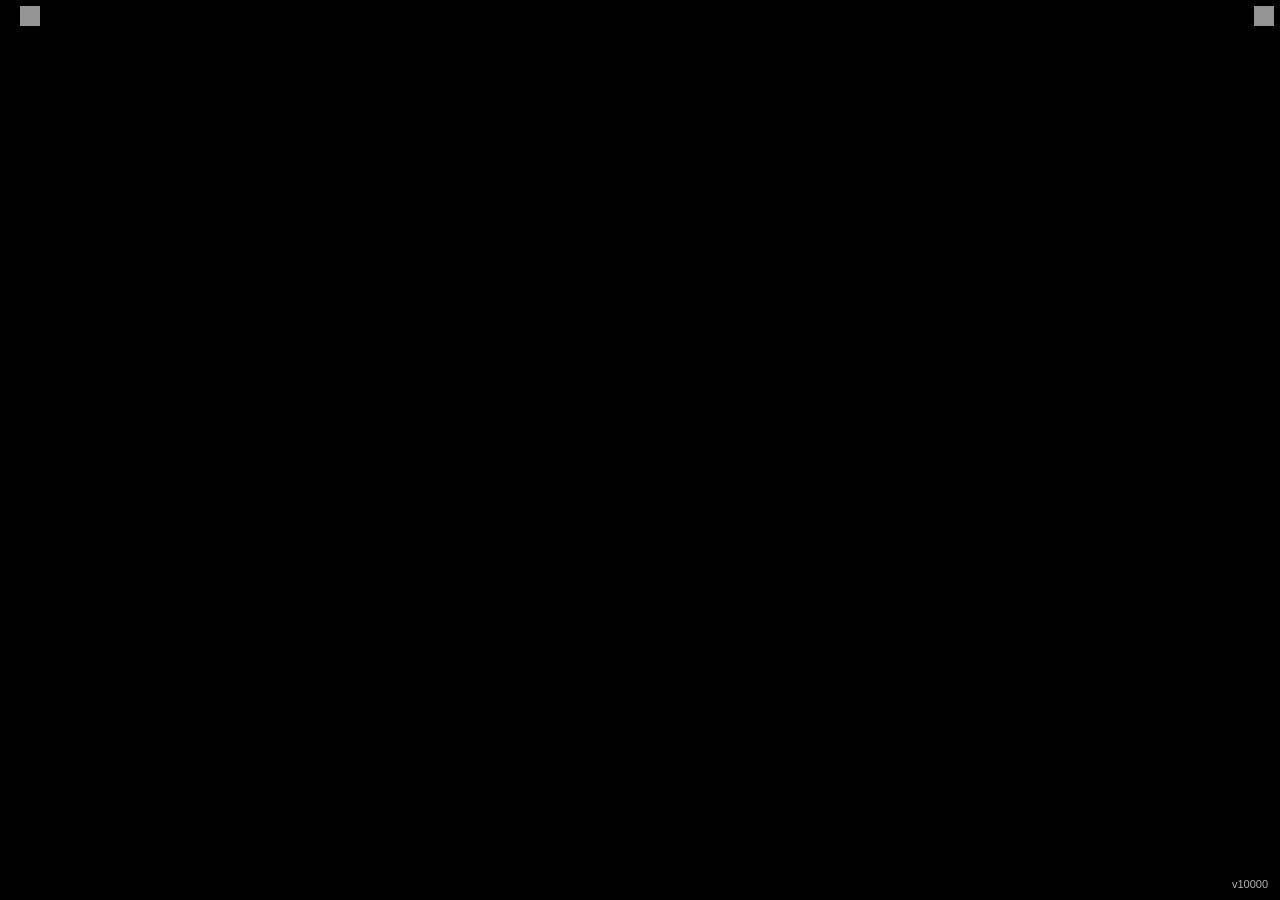
==== commit 468371bf: "Finalize offline cache assets and bump to v10000" ====
--- a/index.html
+++ b/index.html
@@ -15,6 +15,15 @@
 <div id="splashScreen" style="position:fixed; inset:0; z-index:99999; background:#000; display:block; opacity:1;">
   <div class="splash-bg"></div>
   <img class="splash-logo" src="images/splash-2.png" alt="">
+
+  <div id="appVersionDisplay" style="
+      position: absolute;
+      bottom: 10px;
+      right: 12px;
+      font-size: 11px;
+      color: rgba(255,255,255,0.7);
+      z-index: 100000;
+  ">v10000</div>
 </div>
 
 <div id="fadeOverlay" style="position:fixed; inset:0; z-index:99998; background:#000; display:block; opacity:1;"></div>
@@ -140,6 +149,16 @@
   </div>
 </div>
 
+<div id="appVersionDisplay" style="
+    position: fixed;
+    bottom: 6px;
+    right: 8px;
+    font-size: 10px;
+    color: rgba(255,255,255,0.6);
+    z-index: 999999;
+">
+</div>
+
 <!-- Main Stats Input / Home Page -->
 <div id="appContainer">
   <header>
@@ -368,6 +387,7 @@
         <button id="viewSavedRoundsBtn" type="button">Go to Saved Rounds</button>
         <button id="nineteenthDetailsBtn" type="button">Finish Round Details</button>
         <button id="nineteenthNewRoundBtn" type="button">Start New Round</button>
+        <button id="goToClubhouseBtn" type="button" onclick="showClubhouseScreen()">Go to the Clubhouse</button>
       </div>
 
     </div>
@@ -665,7 +685,7 @@
     <div class="actions clubhouse-actions">
       <button id="clubhouseSummaryBtn" type="button" onclick="openClubhouseSummary()">View Summary</button>
       <button id="clubhouseNewRoundBtn" type="button" onclick="startNewRoundFromClubhouse()">Start New Round</button>
-      <button id="clubhouseCloseBtn" type="button" onclick="showClubhouseDoneScreen()">Done</button>
+      <button id="clubhouseCloseBtn" type="button" onclick="showClubhouseDoneScreen(event)">Done</button>
     </div>
 
   </div>
--- a/style.css
+++ b/style.css
@@ -51,6 +51,7 @@
     background: black;
     overflow: hidden;
     z-index: 99999;
+    
 }
 
 .splash-bg {
@@ -1534,7 +1535,9 @@
 #savedRoundsBackBtn,
 #savedRoundsHubBackBtn,
 #savedRoundsListBackBtn,
-#performanceChartsBackBtn {
+#performanceChartsBackBtn,
+#goToClubhouseBtn 
+{
     background: linear-gradient(to bottom, #3a3a3a 0%, #111 50%, #000 100%);
     color: white;
     border: 1px solid #5a5a5a;
@@ -1703,7 +1706,12 @@
 
     #nineteenthHoleScreen {
         padding: 8px 8px 4px;
-    }
+        gap: 8px;
+    }
+
+    #nineteenthHoleScreen .actions button {
+    margin: 0;
+}
 
     .nineteenth-box {
         width: 100%;
--- a/clubhouse.css
+++ b/clubhouse.css
@@ -81,7 +81,7 @@
     display: none;
     justify-content: center;
     align-items: center;
-    z-index: 700;
+    z-index: 999999;
     opacity: 0;
     transition: opacity 0.45s ease;
 }
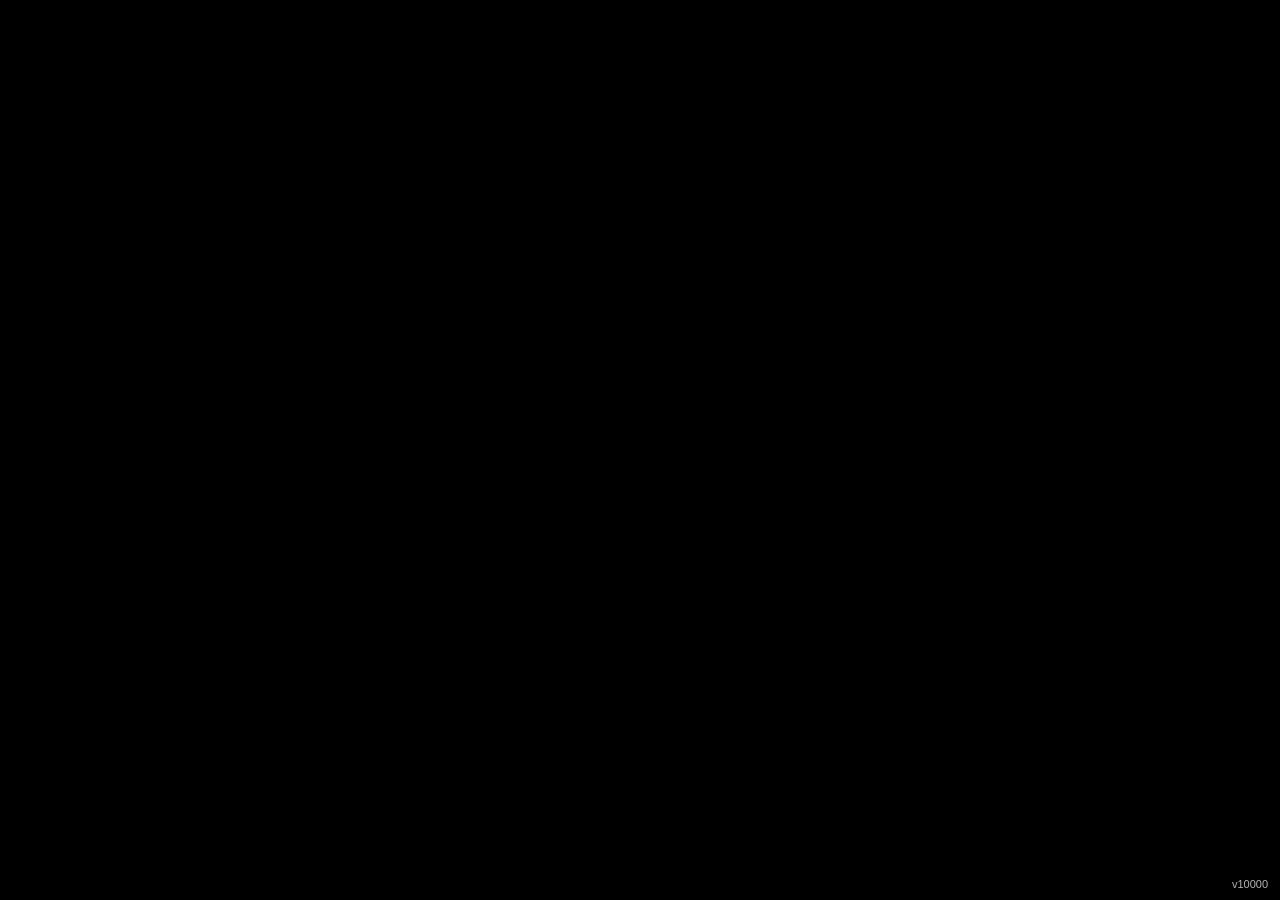
==== commit 455abce2: "Tournament-ready build: Supabase integration, Clubhouse fixes, removed dev buttons, UI cleanup" ====
--- a/index.html
+++ b/index.html
@@ -137,16 +137,18 @@
         </div>
       </div>
 
-      <div class="round-form-note" id="roundFormNote">
-        Required rows must be complete to start. Tee details are recommended and can be added later.
-      </div>
-
-      <button id="startRoundBtn" type="button">Start Round</button>
-      <button id="demoRoundBtn" type="button">Load Demo Round</button>
-      <button id="fillTo18Btn" type="button">Fill to Hole 18</button>
-
-    </div>
-  </div>
+<div class="round-form-note" id="roundFormNote">
+  Required rows must be complete to start. Tee details are recommended and can be added later.
+</div>
+
+<button id="startRoundBtn" type="button">Start Round</button>
+
+<div class="dev-only">
+  <button id="demoRoundBtn" type="button">Load Demo Round</button>
+  <button id="fillTo18Btn" type="button">Fill to Hole 18</button>
+</div>
+
+</div>
 </div>
 
 <div id="appVersionDisplay" style="
@@ -617,65 +619,13 @@
   </div>
 </div>
 
-<!-- For Testing Saved Rounds -->
-<button id="devJumpToSavedRounds" onclick="
-document.getElementById('roundDetailsScreen')?.style.setProperty('display','none');
-document.getElementById('appContainer')?.style.setProperty('display','none');
-document.getElementById('nineteenthHoleScreen')?.classList.add('hidden');
-document.getElementById('performanceChartsScreen')?.classList.add('hidden');
-document.getElementById('savedRoundsListScreen')?.classList.add('hidden');
-document.getElementById('savedRoundsScreen')?.classList.remove('hidden');
-if (typeof window.renderSavedRounds === 'function') window.renderSavedRounds();
-document.dispatchEvent(new Event('savedRoundsShown'));
-" style="
-position: fixed;
-top: 6px;
-left: 6px;
-z-index: 2147483647;
-width: 20px;
-height: 20px;
-padding: 0;
-background: #959595;
-color: transparent;
-border: none;
-border-radius: 0;
-cursor: pointer;
-font-size: 0;
-line-height: 0;
-">
-SR
-
-DEV: Saved Rounds
-</button>
-
-
-<!-- ===== DEV BUILD Btn for Clubhouse section (REMOVE BEFORE TOURNAMENT) ===== -->
-<button id="devClubhouseBtn" type="button" onclick="showClubhouseScreen()" style="
-position: fixed;
-top: 6px;
-right: 6px;
-z-index: 2147483647;
-width: 20px;
-height: 20px;
-padding: 0;
-background: #949494;
-color: transparent;
-border: none;
-border-radius: 0;
-cursor: pointer;
-font-size: 0;
-line-height: 0;
-">
-CH
-
-DEV: Clubhouse
-</button>
+
 
 
 <!-- ===== Clubhouse Block) ===== -->
 
 <!-- ===== DEV BUILD LABEL (REMOVE BEFORE TOURNAMENT) ===== -->
-<<div id="clubhouseScreen" class="hidden">
+<div id="clubhouseScreen" class="hidden">
   <div class="clubhouse-box">
 
     <h2>Welcome to the Clubhouse</h2>
@@ -708,8 +658,8 @@
 </div>
 
 
-
-
+<script src="https://cdn.jsdelivr.net/npm/@supabase/supabase-js@2"></script>
+<script src="js/supabase-client.js"></script>
 
 <script src="js/state.js"></script>
 <script src="js/storage.js"></script>
--- a/style.css
+++ b/style.css
@@ -2193,4 +2193,20 @@
 #devJumpToSavedRounds {
     left: 20px !important;
     right: auto !important;
+}
+
+.dev-only {
+  display: none !important;
+}
+
+#roundDetailsScreen button:empty {
+  display: none !important;
+}
+
+#roundDetailsScreen button {
+  -webkit-tap-highlight-color: transparent;
+}
+
+#roundDetailsScreen .dev-only {
+  display: none !important;
 }
--- a/clubhouse.css
+++ b/clubhouse.css
@@ -144,3 +144,24 @@
         0 6px 18px rgba(0, 0, 0, 0.35);
     
 }
+
+/* ===== FIX: Remove tap highlight / ghost rectangle ===== */
+
+button {
+  -webkit-tap-highlight-color: transparent;
+}
+
+#clubhouseCloseBtn {
+  -webkit-tap-highlight-color: transparent;
+  outline: none;
+  transition: none !important;
+}
+
+#clubhouseCloseBtn:active {
+  background: transparent !important;
+  box-shadow: none !important;
+}
+
+#clubhouseCloseBtn {
+  transition: none !important;
+}
